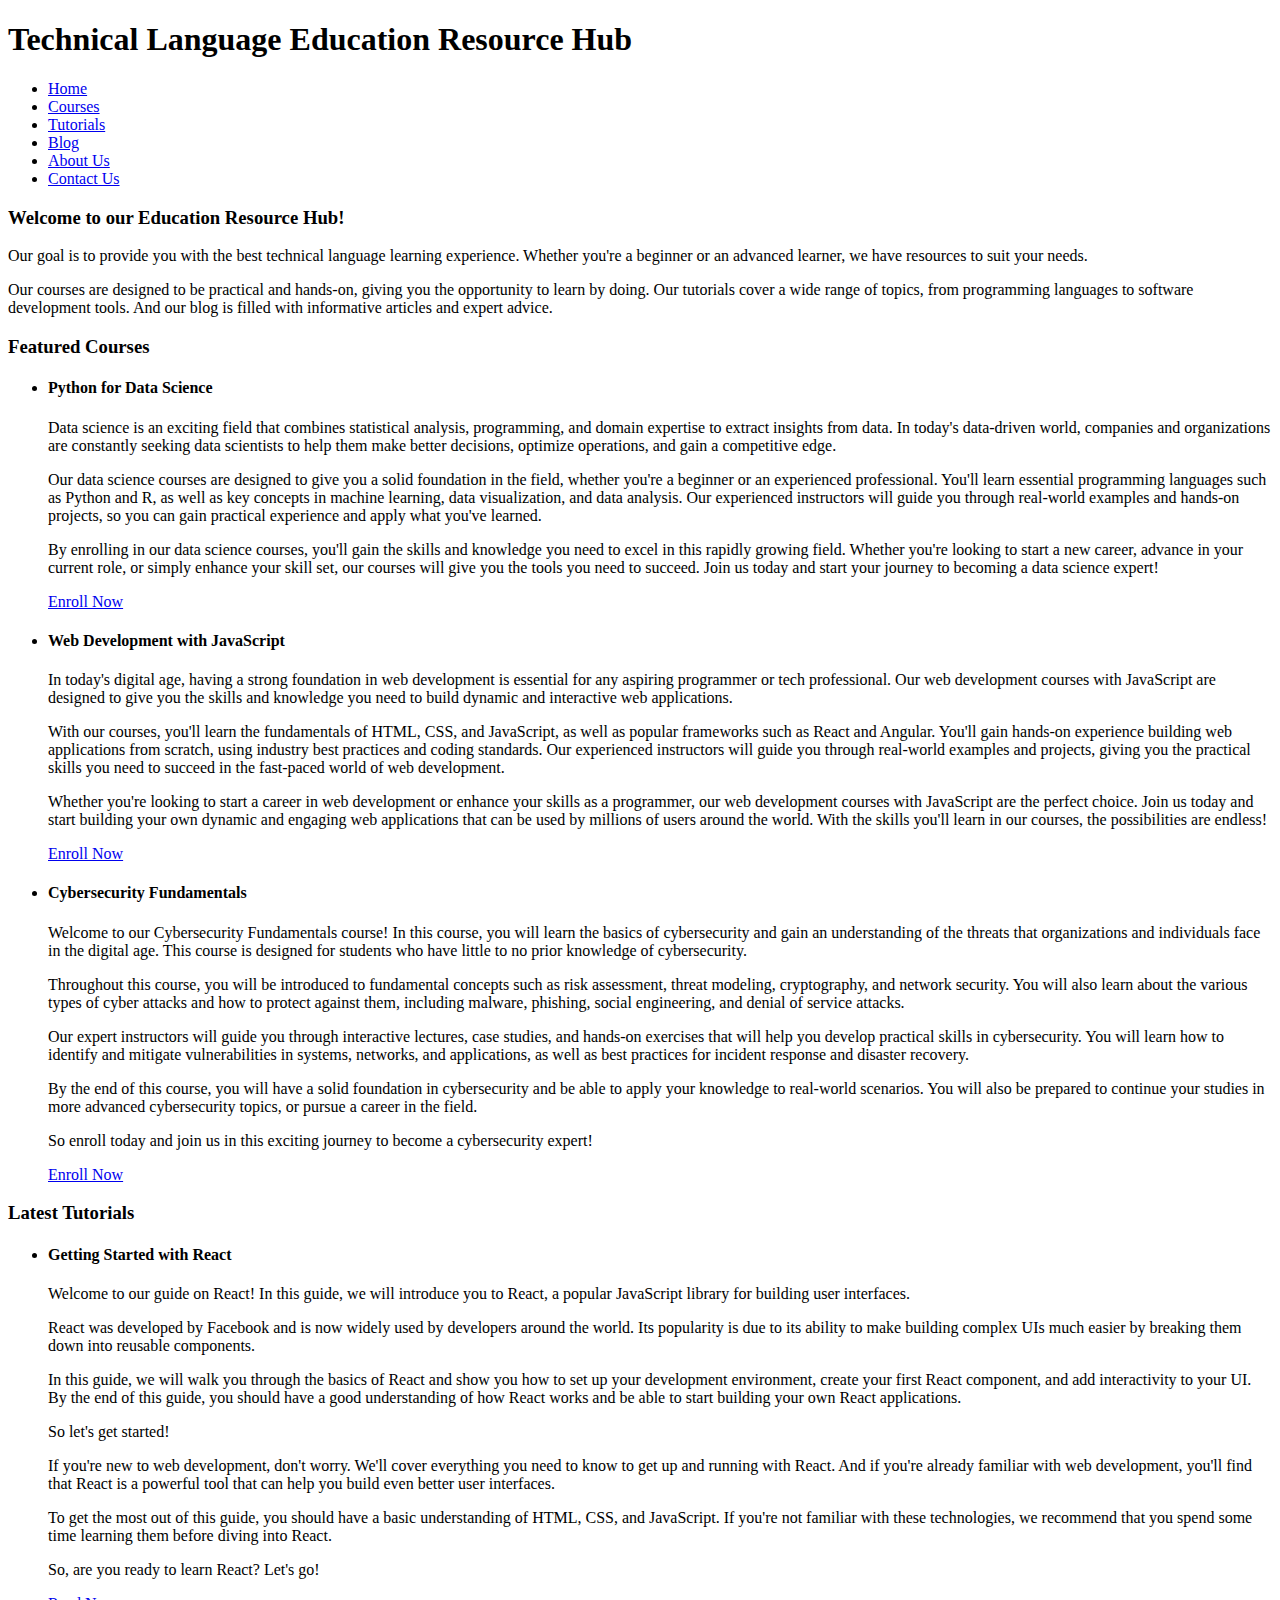
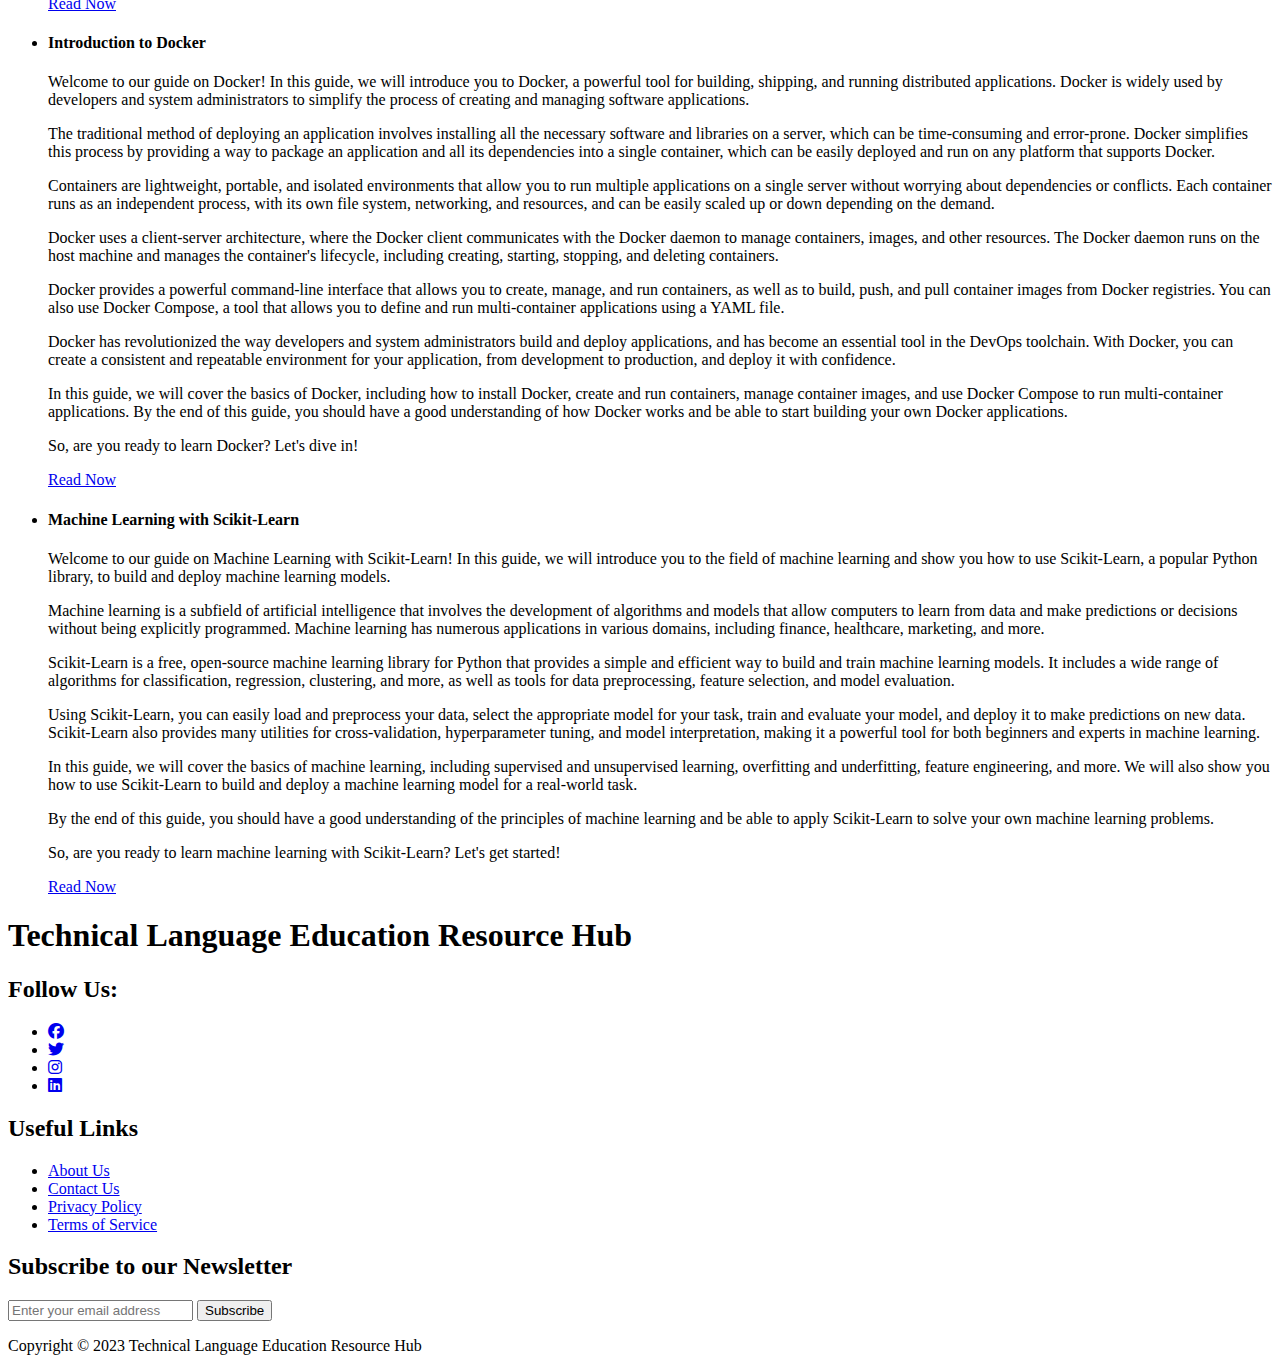
==== resourcehub.html @ 1cbae45f "Add files via upload" ====
<!DOCTYPE html>
<html>
<head>
	<meta charset="UTF-8">
	<title>Technical Language Education Resource Hub</title>
    <link rel="stylesheet" href="resourcehub.css">
    <link rel="stylesheet" type="text/css" href="https://cdnjs.cloudflare.com/ajax/libs/font-awesome/6.3.0/css/all.min.css">
</head>
<body>
	<header>
		<h1>Technical Language Education Resource Hub</h1>
		<nav>
			<ul>
				<li><a href="#">Home</a></li>
				<li><a href="/courses/courses.html">Courses</a></li>
				<li><a href="/tutorials/tutorials.html">Tutorials</a></li>
				<li><a href="/blog/blog.html">Blog</a></li>
				<li><a href="/aboutus/about.html">About Us</a></li>
				<li><a href="/contactus/contact.html">Contact Us</a></li>
			</ul>
		</nav>
	</header>

	<main>
		
			<h3>Welcome to our Education Resource Hub!</h3>
			<p>Our goal is to provide you with the best technical language learning experience. Whether you're a beginner or an advanced learner, we have resources to suit your needs.</p>
			<p>Our courses are designed to be practical and hands-on, giving you the opportunity to learn by doing. Our tutorials cover a wide range of topics, from programming languages to software development tools. And our blog is filled with informative articles and expert advice.</p>
		

		<section>
			<h3>Featured Courses</h3>
			<ul>
				<li>
					<h4>Python for Data Science</h4>
					<p>Data science is an exciting field that combines statistical analysis, programming, and domain expertise to extract insights from data. In today's data-driven world, companies and organizations are constantly seeking data scientists to help them make better decisions, optimize operations, and gain a competitive edge.</p><p>Our data science courses are designed to give you a solid foundation in the field, whether you're a beginner or an experienced professional. You'll learn essential programming languages such as Python and R, as well as key concepts in machine learning, data visualization, and data analysis. Our experienced instructors will guide you through real-world examples and hands-on projects, so you can gain practical experience and apply what you've learned.</p><p>By enrolling in our data science courses, you'll gain the skills and knowledge you need to excel in this rapidly growing field. Whether you're looking to start a new career, advance in your current role, or simply enhance your skill set, our courses will give you the tools you need to succeed. Join us today and start your journey to becoming a data science expert!</p>
					<a href="https://practice.geeksforgeeks.org/courses/data-science-live?source=google&medium=cpc&device=c&keyword=data%20science%20course&matchtype=b&campaignid=17061683975&adgroup=139651128687&gclid=Cj0KCQjwlPWgBhDHARIsAH2xdNfDqH6pYNI-xO8vURQmd-4EEXlEXmhv0seUJAA1EdatpwUsN2u7MFMaAg90EALw_wcB">Enroll Now</a>
				</li>
				<li>
					<h4>Web Development with JavaScript</h4>
					<p>In today's digital age, having a strong foundation in web development is essential for any aspiring programmer or tech professional. Our web development courses with JavaScript are designed to give you the skills and knowledge you need to build dynamic and interactive web applications.</p><p>With our courses, you'll learn the fundamentals of HTML, CSS, and JavaScript, as well as popular frameworks such as React and Angular. You'll gain hands-on experience building web applications from scratch, using industry best practices and coding standards. Our experienced instructors will guide you through real-world examples and projects, giving you the practical skills you need to succeed in the fast-paced world of web development.</p><p>Whether you're looking to start a career in web development or enhance your skills as a programmer, our web development courses with JavaScript are the perfect choice. Join us today and start building your own dynamic and engaging web applications that can be used by millions of users around the world. With the skills you'll learn in our courses, the possibilities are endless!</p>
					<a href="https://in.coursera.org/courses?query=web%20development">Enroll Now</a>
				</li>
				<li>
					<h4>Cybersecurity Fundamentals</h4>
					<p>Welcome to our Cybersecurity Fundamentals course! In this course, you will learn the basics of cybersecurity and gain an understanding of the threats that organizations and individuals face in the digital age. This course is designed for students who have little to no prior knowledge of cybersecurity.</p>
					<p>Throughout this course, you will be introduced to fundamental concepts such as risk assessment, threat modeling, cryptography, and network security. You will also learn about the various types of cyber attacks and how to protect against them, including malware, phishing, social engineering, and denial of service attacks.</p>
					<p>Our expert instructors will guide you through interactive lectures, case studies, and hands-on exercises that will help you develop practical skills in cybersecurity. You will learn how to identify and mitigate vulnerabilities in systems, networks, and applications, as well as best practices for incident response and disaster recovery.</p>
					<p>By the end of this course, you will have a solid foundation in cybersecurity and be able to apply your knowledge to real-world scenarios. You will also be prepared to continue your studies in more advanced cybersecurity topics, or pursue a career in the field.</p>
					<p>So enroll today and join us in this exciting journey to become a cybersecurity expert!</p>
					<a href="https://in.coursera.org/learn/cyber-security-fundamentals">Enroll Now</a>
				</li>
			</ul>
		</section>

		<section>
			<h3>Latest Tutorials</h3>
			<ul>
				<li>
					<h4>Getting Started with React</h4>
					<p>Welcome to our guide on React! In this guide, we will introduce you to React, a popular JavaScript library for building user interfaces.</p>
					<p>React was developed by Facebook and is now widely used by developers around the world. Its popularity is due to its ability to make building complex UIs much easier by breaking them down into reusable components.</p>
					<p>In this guide, we will walk you through the basics of React and show you how to set up your development environment, create your first React component, and add interactivity to your UI. By the end of this guide, you should have a good understanding of how React works and be able to start building your own React applications.</p>
					<p>So let's get started!</p>
					<p>If you're new to web development, don't worry. We'll cover everything you need to know to get up and running with React. And if you're already familiar with web development, you'll find that React is a powerful tool that can help you build even better user interfaces.</p>
					<p>To get the most out of this guide, you should have a basic understanding of HTML, CSS, and JavaScript. If you're not familiar with these technologies, we recommend that you spend some time learning them before diving into React.</p>
					<p>So, are you ready to learn React? Let's go!</p>
					<a href="https://www.w3schools.com/REACT/DEFAULT.ASP">Read Now</a>
				</li>
				<li>
					<h4>Introduction to Docker</h4>
					<p>Welcome to our guide on Docker! In this guide, we will introduce you to Docker, a powerful tool for building, shipping, and running distributed applications. Docker is widely used by developers and system administrators to simplify the process of creating and managing software applications.</p>
					<p>The traditional method of deploying an application involves installing all the necessary software and libraries on a server, which can be time-consuming and error-prone. Docker simplifies this process by providing a way to package an application and all its dependencies into a single container, which can be easily deployed and run on any platform that supports Docker.</p>
					<p>Containers are lightweight, portable, and isolated environments that allow you to run multiple applications on a single server without worrying about dependencies or conflicts. Each container runs as an independent process, with its own file system, networking, and resources, and can be easily scaled up or down depending on the demand.</p>
					<p>Docker uses a client-server architecture, where the Docker client communicates with the Docker daemon to manage containers, images, and other resources. The Docker daemon runs on the host machine and manages the container's lifecycle, including creating, starting, stopping, and deleting containers.</p>
					<p>Docker provides a powerful command-line interface that allows you to create, manage, and run containers, as well as to build, push, and pull container images from Docker registries. You can also use Docker Compose, a tool that allows you to define and run multi-container applications using a YAML file.</p>
					<p>Docker has revolutionized the way developers and system administrators build and deploy applications, and has become an essential tool in the DevOps toolchain. With Docker, you can create a consistent and repeatable environment for your application, from development to production, and deploy it with confidence.</p>
					<p>In this guide, we will cover the basics of Docker, including how to install Docker, create and run containers, manage container images, and use Docker Compose to run multi-container applications. By the end of this guide, you should have a good understanding of how Docker works and be able to start building your own Docker applications.</p>
					<p>So, are you ready to learn Docker? Let's dive in!</p>
					<a href="https://www.javatpoint.com/docker-tutorial">Read Now</a>
				</li>
				<li>
					<h4>Machine Learning with Scikit-Learn</h4>
					<p>Welcome to our guide on Machine Learning with Scikit-Learn! In this guide, we will introduce you to the field of machine learning and show you how to use Scikit-Learn, a popular Python library, to build and deploy machine learning models.</p>
    <p>Machine learning is a subfield of artificial intelligence that involves the development of algorithms and models that allow computers to learn from data and make predictions or decisions without being explicitly programmed. Machine learning has numerous applications in various domains, including finance, healthcare, marketing, and more.</p>
    <p>Scikit-Learn is a free, open-source machine learning library for Python that provides a simple and efficient way to build and train machine learning models. It includes a wide range of algorithms for classification, regression, clustering, and more, as well as tools for data preprocessing, feature selection, and model evaluation.</p>
    <p>Using Scikit-Learn, you can easily load and preprocess your data, select the appropriate model for your task, train and evaluate your model, and deploy it to make predictions on new data. Scikit-Learn also provides many utilities for cross-validation, hyperparameter tuning, and model interpretation, making it a powerful tool for both beginners and experts in machine learning.</p>
    <p>In this guide, we will cover the basics of machine learning, including supervised and unsupervised learning, overfitting and underfitting, feature engineering, and more. We will also show you how to use Scikit-Learn to build and deploy a machine learning model for a real-world task.</p>
    <p>By the end of this guide, you should have a good understanding of the principles of machine learning and be able to apply Scikit-Learn to solve your own machine learning problems.</p>
    <p>So, are you ready to learn machine learning with Scikit-Learn? Let's get started!</p>
  <a href="https://www.javatpoint.com/sklearn-tutorial">Read Now</a>
				</li>
			</ul>
		</section>
	</main>

	<footer>
        <div class="container">
            <div class="row">
              <div class="col-md-3">
                <h1 class="tlerh">Technical Language Education Resource Hub</h1>
                <h2>Follow Us:</h2>
                <ul class="social-icons">
                  <li><a href="#"><i class="fab fa-facebook"></i></a></li>
                  <li><a href="#"><i class="fab fa-twitter"></i></a></li>
                  <li><a href="#"><i class="fab fa-instagram"></i></a></li>
                  <li><a href="#"><i class="fab fa-linkedin"></i></a></li>
                </ul>
              </div>
              <div class="col-md-3">
                <h2>Useful Links</h2>
                <ul class="useful-links">
                  <li><a  href="/aboutus/about.html">About Us</a></li>
                  <li><a   href="/contactus/contact.html">Contact Us</a></li>
                  <li><a  href="/Privacy/privacy.html">Privacy Policy</a></li>
                  <li><a   href="/terms/terms.html">Terms of Service</a></li>
                </ul>
              </div>
              <div class="col-md-6">
                <h2>Subscribe to our Newsletter</h2>
                <form action="#" method="post">
                  <input type="email" name="email" placeholder="Enter your email address">
                  <button type="submit">Subscribe</button>
                </form>
              </div>
            </div>
          </div>
		  <p id="copyright">
			Copyright © 2023 Technical Language Education Resource Hub
		  </p>	</footer>
</body>
</html>
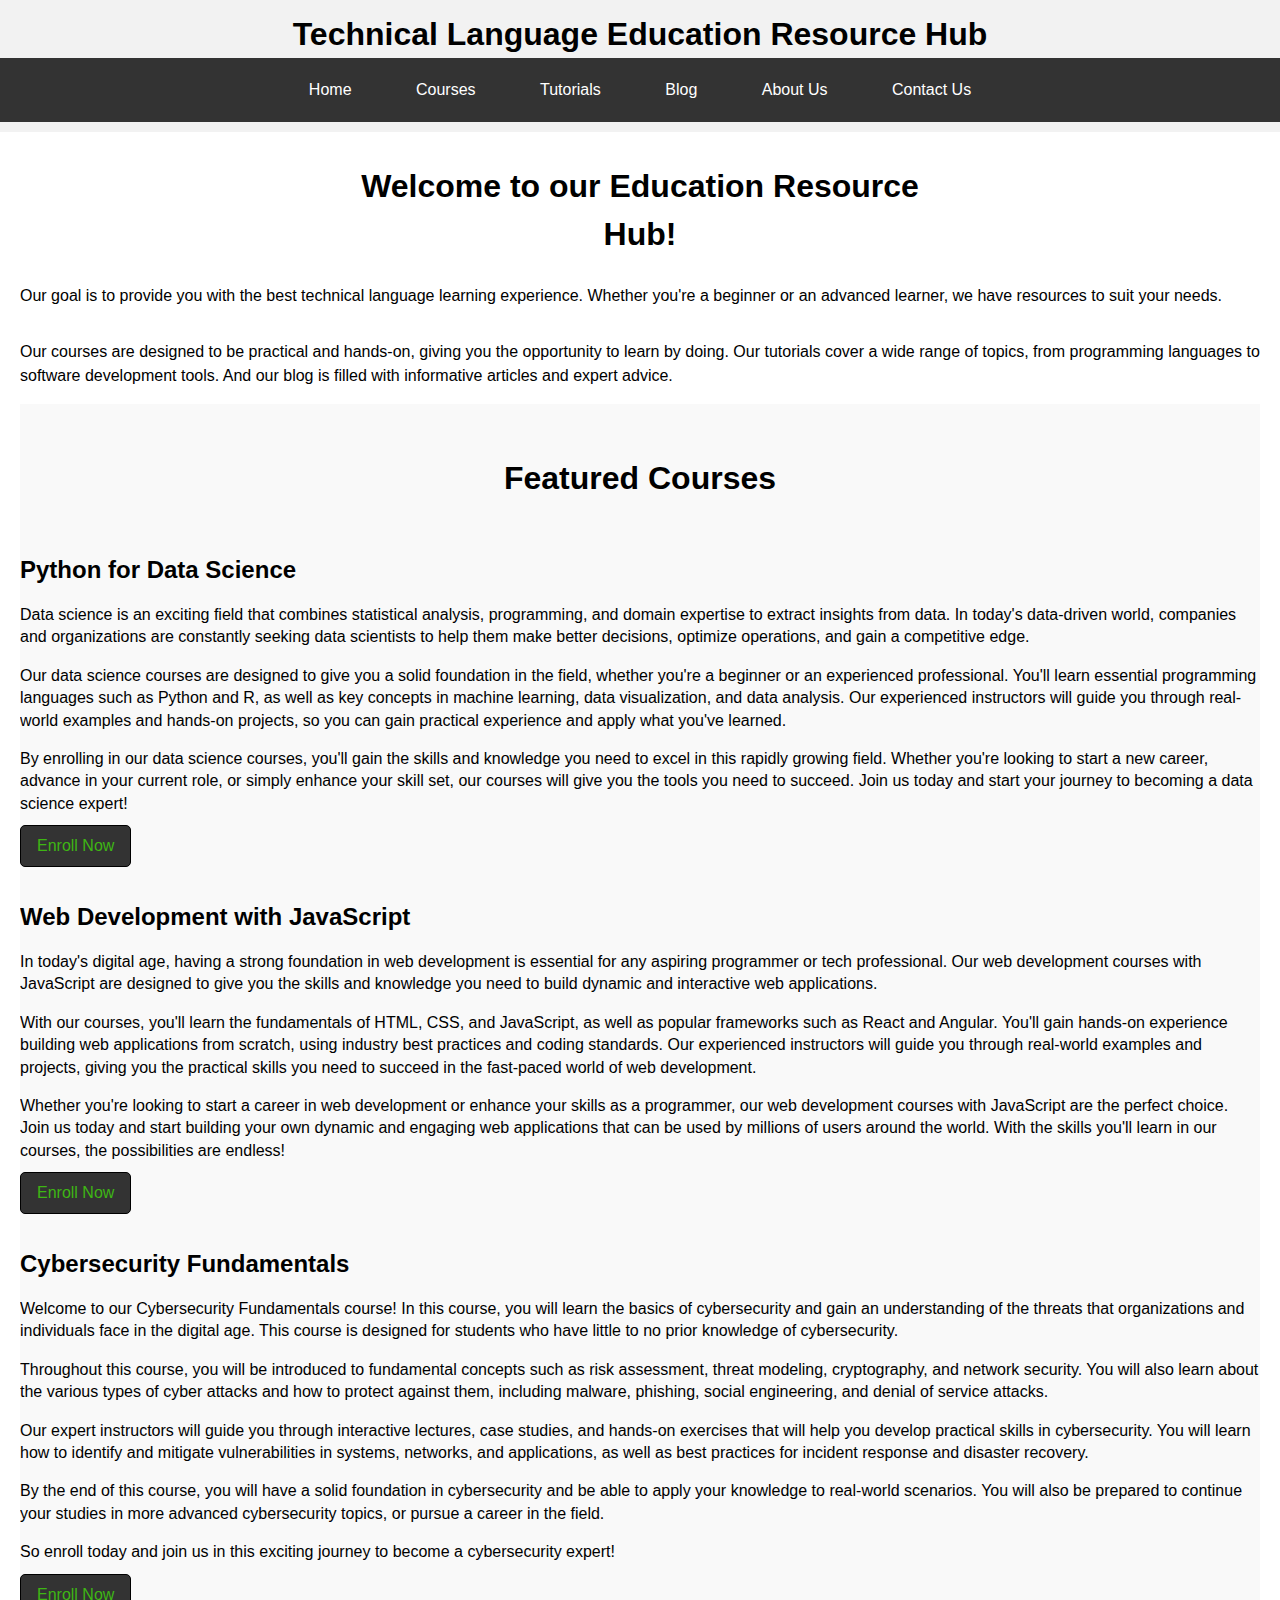
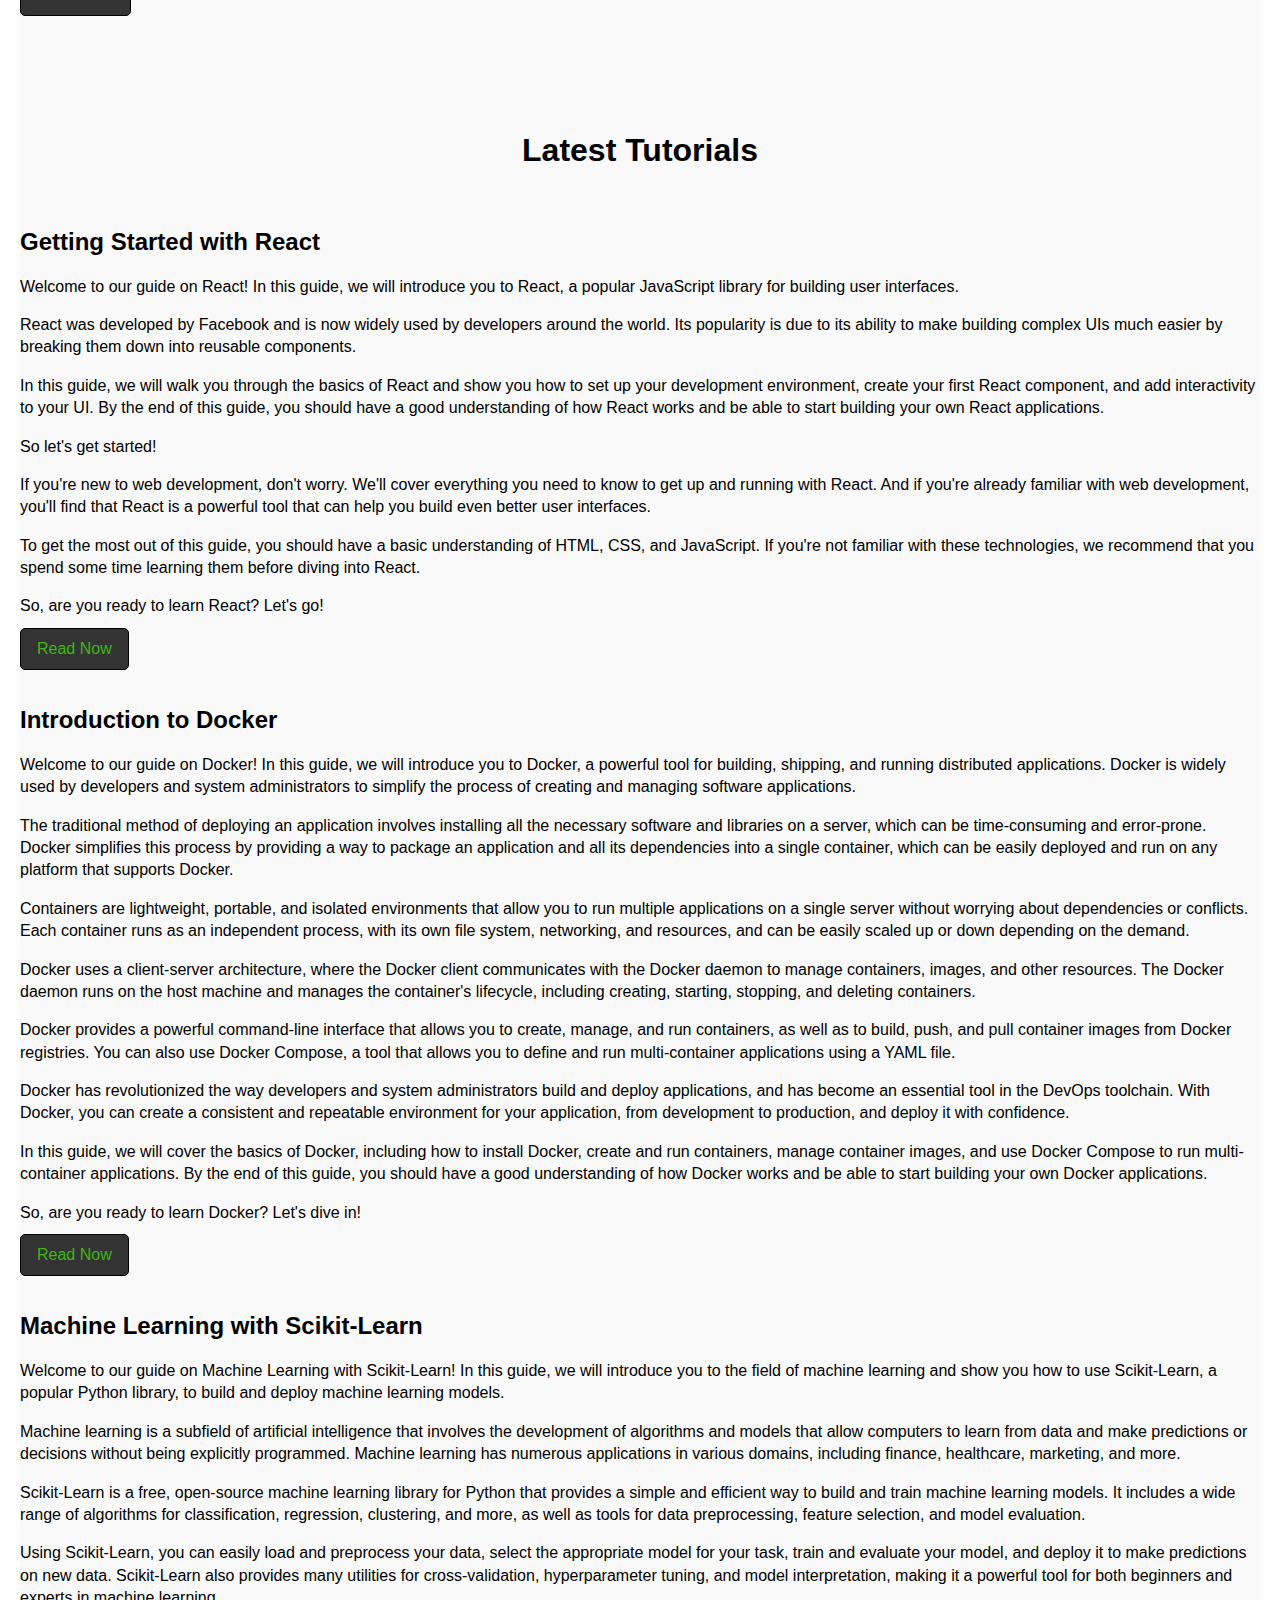
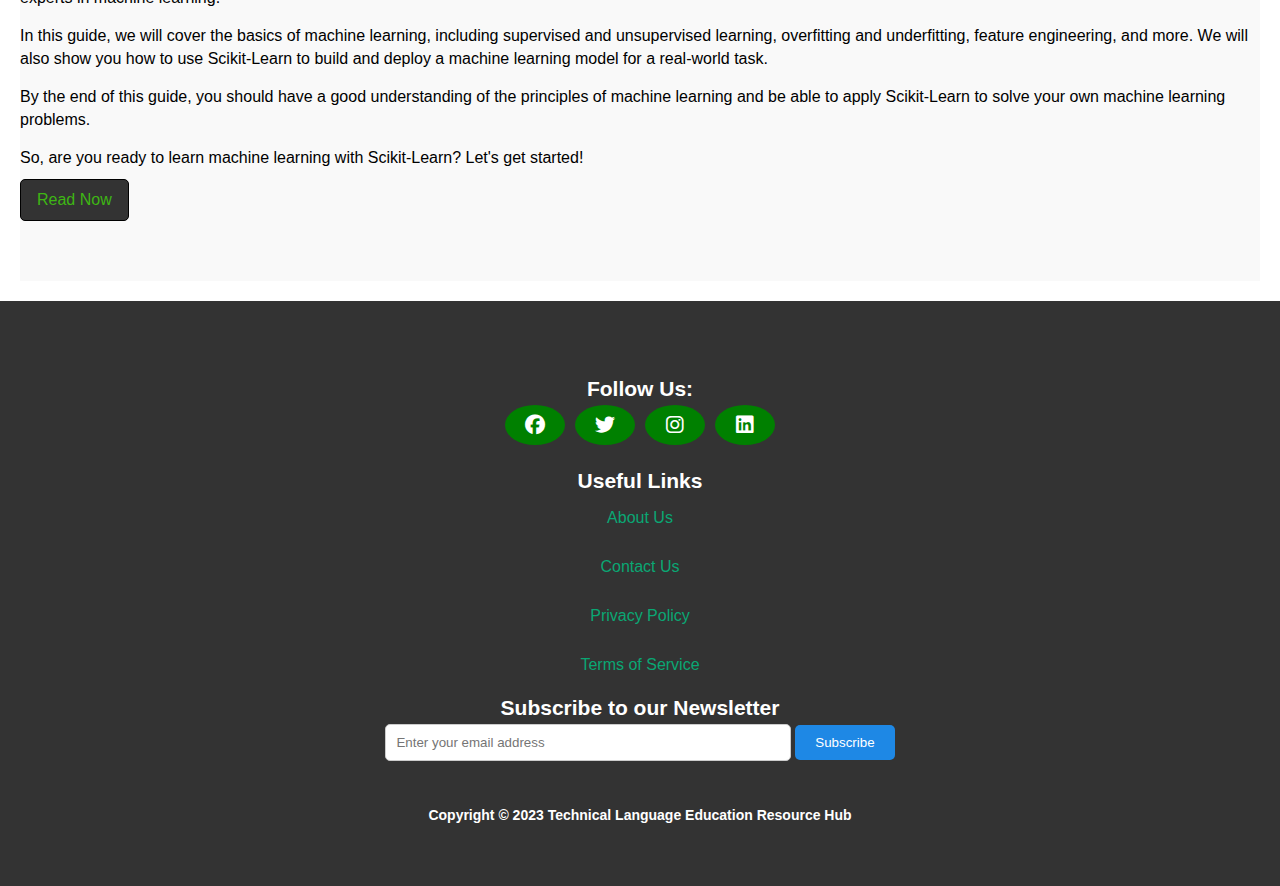
==== commit 5e3e3b6e: "Update resourcehub.html" ====
--- a/resourcehub.html
+++ b/resourcehub.html
@@ -12,11 +12,11 @@
 		<nav>
 			<ul>
 				<li><a href="#">Home</a></li>
-				<li><a href="/courses/courses.html">Courses</a></li>
-				<li><a href="/tutorials/tutorials.html">Tutorials</a></li>
-				<li><a href="/blog/blog.html">Blog</a></li>
-				<li><a href="/aboutus/about.html">About Us</a></li>
-				<li><a href="/contactus/contact.html">Contact Us</a></li>
+				<li><a href="/Project/courses/courses.html">Courses</a></li>
+				<li><a href="/Project/tutorials/tutorials.html">Tutorials</a></li>
+				<li><a href="/Project/blog/blog.html">Blog</a></li>
+				<li><a href="/Project/aboutus/about.html">About Us</a></li>
+				<li><a href="/Project/contactus/contact.html">Contact Us</a></li>
 			</ul>
 		</nav>
 	</header>
--- a/resourcehub.css
+++ b/resourcehub.css
@@ -0,0 +1,275 @@
+/* Set global styles */
+body {
+    font-family: Arial, sans-serif;
+    font-size: 16px;
+    line-height: 1.5;
+    margin: 0;
+    padding: 0;
+  }
+  
+  h1, h2, h3 {
+    font-weight: bold;
+    margin: 0;
+  }
+  
+  /* Style the header */
+  nav {
+    background-color: #333;
+    color: #fff;
+    padding: 10px;
+  }
+  
+  nav ul {
+    list-style: none;
+    margin: 0;
+    padding: 0;
+    text-align: center;
+  }
+  
+  nav li {
+    display: inline-block;
+    margin: 0 10px;
+  }
+  
+  nav a {
+    color: #fff;
+    text-decoration: none;
+  }
+  
+  header {
+    background-color: #f2f2f2;
+    text-align: center;
+    padding: 10px 0;
+  }
+  
+  nav a:hover {
+    text-decoration: underline;
+  }
+  
+  /* Style the main content */
+  
+  main {
+    margin: 20px;
+    overflow: hidden; /* clear floats */
+    display: flex;
+    flex-wrap: wrap;
+    justify-content: space-between;
+  }
+  
+  h2 {
+    font-size: 1.5em;
+    text-align: center;
+  }
+  h3 {
+    text-align: center; /* centers the text */
+  padding: 10px; /* adds padding to the top and bottom of the text */
+  margin: 0 auto; /* centers the text horizontally using auto margins */
+  width: 50%; /* sets the width of the element */
+  font-size: 32px;
+  }
+  h4 {
+    font-size: 1.2em;
+    margin-bottom: 10px;
+  }
+  
+  ul {
+    list-style: none;
+    margin: 0;
+    padding: 0;
+  }
+  
+  li {
+    margin-bottom: 20px;
+  }
+  
+  li h3 {
+    margin-bottom: 10px;
+  }
+  
+  li p {
+    margin-bottom: 10px;
+  }
+  
+  a {
+    background-color: #333;
+    color: #fff;
+    display: inline-block;
+    padding: 10px 20px;
+    text-decoration: none;
+  }
+  
+  a:hover {
+    background-color: #666;
+  }
+  
+/* style for featured courses section */
+section {
+  background-color: #f9f9f9; /* sets the background color */
+  padding: 40px 0; /* adds padding to the top and bottom of the section */
+  width: auto;
+}
+
+/* style for featured courses title */
+section h3 {
+  text-align: center; /* centers the text */
+  margin-bottom: 40px; /* adds spacing below the title */
+}
+
+/* style for unordered list */
+section ul {
+  list-style: none; /* removes default bullet points */
+  margin: 0;
+  padding: 0;
+}
+
+/* style for each list item */
+section li {
+  margin-bottom: 20px; /* add space between list items */
+}
+
+/* style for course title */
+section h4 {
+  font-size: 24px;
+  margin-bottom: 10px;
+}
+
+/* style for course description */
+section p {
+  font-size: 16px;
+  line-height: 1.4;
+  margin-bottom: 10px;
+}
+
+/* style for enroll link */
+section a {
+  display: inline-block;
+  padding: 8px 16px;
+  border: 1px solid #000;
+  text-decoration: none;
+  font-size: 16px;
+  border-radius: 5px;
+  color: #3eb613;
+  transition: all 0.3s ease; /* adds transition effect when hover */
+}
+
+/* style for hover effect on enroll link */
+a:hover {
+  background-color: #000;
+  color: #fff;
+}
+
+  
+  
+  /* Style the footer */
+  footer {
+    background-color: #333;
+    padding: 30px 0;
+    font-size: 14px;
+    text-align: center;
+  }
+
+  footer p {
+    margin-bottom: 10px;
+    font-weight: bold;
+  }
+  
+  .tlerh {
+    display: inline-block;
+    animation: tlerh-animation 1s ease-in-out infinite;
+    color: #333; /* default color */
+  }
+  
+ /* Define the keyframes for the TLERH animation */
+@keyframes tlerh-animation {
+    0% {
+      transform: scale(1) ;
+    }
+    25% {
+      
+      color: #f00; /* change color to red */
+    }
+    50% {
+     
+      color: #0f0; /* change color to green */
+    }
+    75% {
+      
+      color: #00f; /* change color to blue */
+    }
+    100% {
+     
+      color: #333; /* back to default color */
+    }
+  }
+  footer h2 {
+    color: white;
+  }
+  
+ /* Social icons */
+.social-icons {
+  list-style: none;
+  margin: 0;
+  padding: 0;
+  display: flex;
+  justify-content: center;
+  align-items: center;
+}
+
+.social-icons li:not(:last-child) {
+  margin-right: 10px;
+}
+
+.social-icons a {
+  display: inline-block;
+  font-size: 20px;
+  text-align: center;
+  border-radius: 50%;
+  line-height: 20px;
+  width: 20px;
+  height: 20px;
+  color: white;
+  background-color: green;
+  transition: background-color 0.2s ease-in-out;
+}
+
+.social-icons a:hover {
+  background-color: #0a56a7;
+}
+  .useful-links li {
+    margin-bottom: 5px;
+    font-size: medium;
+  }
+  
+  .useful-links a {
+    color: rgb(10, 167, 115);
+  }
+  
+  form input[type="email"] {
+    width: 30%;
+    padding: 10px;
+    margin-bottom: 10px;
+    border: 1px solid #ccc;
+    border-radius: 5px;
+  }
+  
+  form button[type="submit"] {
+    padding: 10px 20px;
+    border: none;
+    background-color: #1e88e5;
+    color: #fff;
+    border-radius: 5px;
+    cursor: pointer;
+  }
+  
+  form button[type="submit"]:hover {
+    background-color: #1565c0;
+  }
+  
+  #copyright {
+    background-color: #333;
+    color: #fff;
+    font-size: 14px;
+    padding: 20px;
+    text-align: center;
+  }
+  